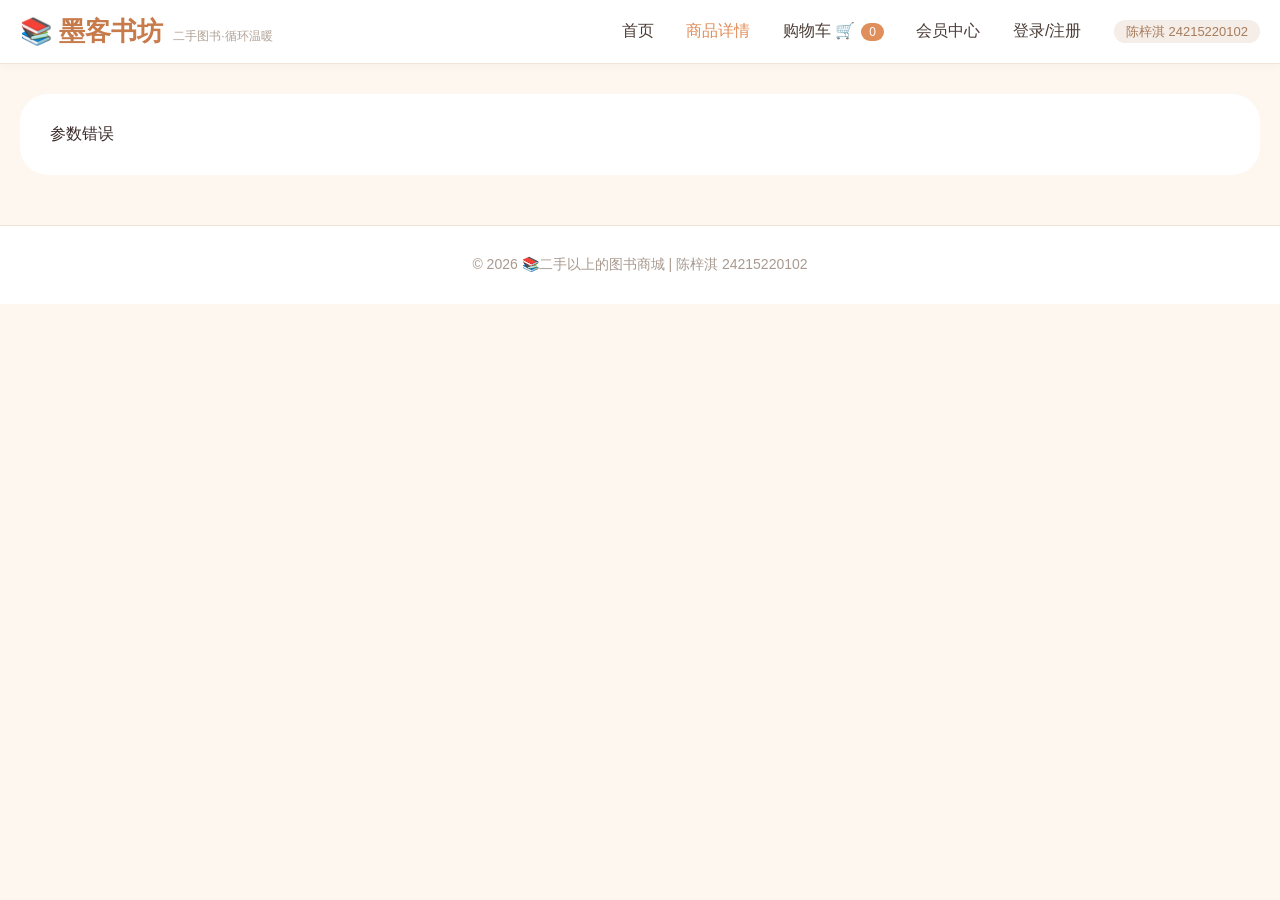
==== product-detail.html @ 7b205d93 "Add files via upload" ====
<!DOCTYPE html>
<html lang="zh-CN">
<head>
    <meta charset="UTF-8">
    <title>商品详情 - 墨客书坊</title>
    <link rel="stylesheet" href="css/style.css">
</head>
<body>
    <div class="top-bar">
        <div class="container">
            <div class="logo"><a href="index.html">📚 墨客书坊</a><span class="slogan">二手图书·循环温暖</span></div>
            <div class="nav-links">
                <a href="index.html">首页</a>
                <a href="product-detail.html?id=1" class="active">商品详情</a>
                <a href="cart.html">购物车 🛒<span id="cartCount" class="cart-badge">0</span></a>
                <a href="profile.html">会员中心</a>
                <a href="login.html">登录/注册</a>
                <span class="user-info">陈梓淇 24215220102</span>
            </div>
        </div>
    </div>
    <div class="container" style="margin: 30px auto;">
        <div id="detailContainer" style="background:white; border-radius:28px; padding:30px;"></div>
    </div>
    <div class="footer">
        <p>© 2026 📚二手以上的图书商城 | 陈梓淇 24215220102</p>
    </div>
    <script src="js/common.js"></script>
    <script>
        const urlParams = new URLSearchParams(window.location.search);
        const bookId = urlParams.get('id');
        if (!bookId) {
            document.getElementById('detailContainer').innerHTML = '<p>参数错误</p>';
        } else {
            fetch('js/books.json')
                .then(res => res.json())
                .then(books => {
                    const book = books.find(b => b.id == bookId);
                    if (book) {
                        document.getElementById('detailContainer').innerHTML = `
                            <div style="display:flex; gap:30px; flex-wrap:wrap;">
                                <img src="${book.image}" style="width:300px; border-radius:20px;" onerror="this.src='images/placeholder.jpg'">
                                <div style="flex:1;">
                                    <h2>${book.name}</h2>
                                    <p style="color:#b0a094;">作者：${book.author}</p>
                                    <p>分类：${book.category}</p>
                                    <p>库存：${book.stock} 本</p>
                                    <p style="font-size:28px; color:#c77a4a;">¥${book.price}</p>
                                    <p>${book.desc}</p>
                                    <button class="btn-primary" onclick="addToCart(${book.id})">加入购物车</button>
                                    <a href="cart.html" style="margin-left:15px;">去购物车结算</a>
                                </div>
                            </div>
                        `;
                    } else {
                        document.getElementById('detailContainer').innerHTML = '<p>图书不存在</p>';
                    }
                });
        }
    </script>
</body>
</html>
---- css/style.css ----
* {
    margin: 0;
    padding: 0;
    box-sizing: border-box;
}
body {
    font-family: 'Segoe UI', 'Nunito', 'Roboto', sans-serif;
    background-color: #fef7f0;
    color: #3a2c29;
}
.container {
    max-width: 1280px;
    margin: 0 auto;
    padding: 0 20px;
}
.top-bar {
    background: #ffffff;
    box-shadow: 0 2px 12px rgba(0,0,0,0.03);
    position: sticky;
    top: 0;
    z-index: 100;
    border-bottom: 1px solid #f0e3d8;
}
.top-bar .container {
    display: flex;
    justify-content: space-between;
    align-items: center;
    padding: 14px 20px;
}
.logo a {
    font-size: 26px;
    font-weight: 600;
    color: #c77a4a;
    text-decoration: none;
}
.slogan {
    font-size: 12px;
    color: #b0a094;
    margin-left: 10px;
}
.nav-links a {
    margin-left: 28px;
    text-decoration: none;
    color: #4a3b35;
    font-weight: 500;
    transition: color 0.2s;
}
.nav-links a:hover, .nav-links a.active {
    color: #e08e5a;
}
.cart-badge {
    background: #e08e5a;
    color: white;
    border-radius: 30px;
    padding: 2px 8px;
    font-size: 12px;
    margin-left: 6px;
    display: inline-block;
    transition: transform 0.2s;
}
.cart-badge.animate {
    animation: badgePop 0.3s cubic-bezier(0.68, -0.55, 0.265, 1.55);
}
@keyframes badgePop {
    0% { transform: scale(1); }
    50% { transform: scale(1.3); background-color: #c77a4a; }
    100% { transform: scale(1); }
}
.user-info {
    margin-left: 28px;
    font-size: 13px;
    background: #f5ede7;
    padding: 4px 12px;
    border-radius: 30px;
    color: #a67c5c;
}
.carousel-container {
    position: relative;
    overflow: hidden;
    border-radius: 28px;
    margin: 20px 0 30px;
}
.carousel-wrapper {
    display: flex;
    transition: transform 0.5s ease;
}
.carousel-slide {
    flex: 0 0 100%;
}
.carousel-slide img {
    width: 100%;
    height: 360px;
    object-fit: cover;
    border-radius: 28px;
}
.carousel-btn {
    position: absolute;
    top: 50%;
    transform: translateY(-50%);
    background: rgba(255,255,255,0.8);
    color: #c77a4a;
    border: none;
    font-size: 28px;
    padding: 6px 14px;
    cursor: pointer;
    border-radius: 40px;
    box-shadow: 0 2px 6px rgba(0,0,0,0.1);
}
.prev { left: 20px; }
.next { right: 20px; }
.carousel-dots {
    position: absolute;
    bottom: 16px;
    left: 50%;
    transform: translateX(-50%);
    display: flex;
    gap: 12px;
}
.dot {
    width: 10px;
    height: 10px;
    background: rgba(255,255,255,0.6);
    border-radius: 50%;
    cursor: pointer;
}
.dot.active { background: #e08e5a; transform: scale(1.2); }
.search-category {
    background: white;
    border-radius: 60px;
    padding: 10px 20px;
    margin: 20px 0;
    display: flex;
    flex-wrap: wrap;
    justify-content: space-between;
    align-items: center;
    box-shadow: 0 4px 12px rgba(0,0,0,0.02);
    border: 1px solid #f0e3d8;
}
.search-box {
    display: flex;
    gap: 10px;
}
.search-box input {
    padding: 12px 18px;
    border: 1px solid #f0e3d8;
    border-radius: 40px;
    width: 260px;
    font-size: 14px;
    background: #fefaf7;
}
.search-box button {
    background: #e08e5a;
    border: none;
    padding: 0 28px;
    border-radius: 40px;
    color: white;
    font-weight: 500;
    cursor: pointer;
}
.search-box button:hover { background: #c77a4a; }
.category-tabs button {
    background: none;
    border: none;
    padding: 8px 18px;
    margin-left: 6px;
    font-size: 14px;
    cursor: pointer;
    border-radius: 40px;
}
.category-tabs button.cat-active {
    background: #e08e5a;
    color: white;
}
.flash-sale {
    background: linear-gradient(135deg, #ffe0cc, #ffd3b5);
    border-radius: 32px;
    padding: 20px 30px;
    margin: 30px 0;
    display: flex;
    justify-content: space-between;
    align-items: center;
    flex-wrap: wrap;
    color: #5a3e2e;
}
.flash-info h3 { font-size: 28px; margin-bottom: 4px; color: #c77a4a; }
.countdown {
    font-size: 32px;
    font-weight: bold;
    background: rgba(255,255,255,0.5);
    padding: 6px 20px;
    border-radius: 60px;
    margin-top: 8px;
    font-family: monospace;
}
.flash-goods .flash-card {
    background: white;
    border-radius: 28px;
    display: flex;
    align-items: center;
    gap: 16px;
    padding: 10px 24px;
    box-shadow: 0 4px 10px rgba(0,0,0,0.05);
}
.flash-card img {
    width: 70px;
    height: 70px;
    object-fit: contain;
    border-radius: 20px;
}
.flash-price { color: #e08e5a; font-size: 24px; font-weight: bold; }
.flash-card button { background: #e08e5a; border: none; padding: 8px 20px; border-radius: 40px; color: white; cursor: pointer; }
.section-header {
    display: flex;
    justify-content: space-between;
    align-items: baseline;
    margin: 48px 0 20px;
}
.section-header h2 { font-size: 26px; color: #4a3b35; border-left: 5px solid #e08e5a; padding-left: 16px; }
.more { color: #e08e5a; text-decoration: none; font-weight: 500; }
.product-grid {
    display: grid;
    grid-template-columns: repeat(auto-fill, minmax(260px, 1fr));
    gap: 30px;
    margin-bottom: 50px;
}
.product-card {
    background: white;
    border-radius: 28px;
    overflow: hidden;
    transition: transform 0.25s, box-shadow 0.25s;
    box-shadow: 0 8px 20px rgba(0,0,0,0.04);
    border: 1px solid #f5e6dc;
}
.product-card:hover {
    transform: translateY(-6px);
    box-shadow: 0 18px 30px rgba(0,0,0,0.08);
}
.product-img {
    position: relative;
    background-color: #faf0e6;
    border-radius: 28px 28px 0 0;
}
.product-img img {
    width: 100%;
    height: auto;
    aspect-ratio: 1 / 1;
    object-fit: contain;
    display: block;
    padding: 16px;
    transition: transform 0.3s;
}
.product-card:hover .product-img img {
    transform: scale(1.02);
}
.badge {
    position: absolute;
    top: 14px;
    left: 14px;
    background: #e08e5a;
    color: white;
    padding: 4px 14px;
    border-radius: 40px;
    font-size: 12px;
    z-index: 2;
}
.product-info {
    padding: 18px;
}
.product-info h3 {
    font-size: 18px;
    margin-bottom: 6px;
}
.author {
    color: #b0a094;
    font-size: 13px;
    margin-bottom: 8px;
}
.price {
    font-size: 22px;
    color: #c77a4a;
    font-weight: bold;
    margin: 12px 0;
}
/* 按钮修复：等宽，flex布局 */
.actions {
    display: flex;
    gap: 8px;
    margin-top: 12px;
}
.actions button, .actions a {
    flex: 1;
    background: #e08e5a;
    border: none;
    padding: 8px 0;
    border-radius: 40px;
    color: white;
    cursor: pointer;
    font-size: 13px;
    text-decoration: none;
    text-align: center;
    transition: background 0.2s, transform 0.1s;
}
.actions a {
    background: #b0a094;
}
.actions button:hover, .actions a:hover {
    background: #c77a4a;
}
.actions button:active, .actions a:active {
    transform: scale(0.97);
}
/* 滚动卡片按钮适配 */
.scroll-wrapper {
    overflow-x: auto;
    overflow-y: hidden;
    margin: 20px 0 40px;
    padding-bottom: 10px;
    scrollbar-width: thin;
}
.scroll-grid {
    display: flex;
    gap: 24px;
    width: max-content;
}
.scroll-card {
    width: 220px;
    background: white;
    border-radius: 28px;
    overflow: hidden;
    transition: transform 0.25s, box-shadow 0.25s;
    box-shadow: 0 8px 20px rgba(0,0,0,0.04);
    border: 1px solid #f5e6dc;
    flex-shrink: 0;
}
.scroll-card:hover {
    transform: translateY(-5px);
    box-shadow: 0 15px 30px rgba(0,0,0,0.1);
}
.scroll-card .product-img {
    background-color: #faf0e6;
}
.scroll-card .product-img img {
    width: 100%;
    height: auto;
    aspect-ratio: 1 / 1;
    object-fit: contain;
    padding: 12px;
}
.scroll-card .product-info {
    padding: 14px;
}
.scroll-card .price {
    font-size: 18px;
}
.scroll-card .actions {
    display: flex;
    gap: 6px;
    margin-top: 10px;
}
.scroll-card .actions button,
.scroll-card .actions a {
    flex: 1;
    padding: 6px 0;
    font-size: 12px;
}
.features {
    display: flex;
    justify-content: center;
    gap: 40px;
    background: white;
    padding: 30px 20px;
    border-radius: 48px;
    margin: 40px 0;
    box-shadow: 0 4px 12px rgba(0,0,0,0.02);
    border: 1px solid #f0e3d8;
}
.feature {
    text-align: center;
    font-weight: 500;
    color: #4a3b35;
    font-size: 15px;
}
.footer {
    text-align: center;
    padding: 30px;
    background: #ffffff;
    color: #a89a90;
    border-top: 1px solid #f0e3d8;
    margin-top: 50px;
    font-size: 14px;
}
.cart-table {
    width: 100%;
    background: white;
    border-radius: 28px;
    overflow: hidden;
    border-collapse: collapse;
    margin: 20px 0;
}
.cart-table th, .cart-table td {
    padding: 14px;
    border-bottom: 1px solid #f0e3d8;
    text-align: center;
}
.cart-table img {
    width: 60px;
    height: 60px;
    object-fit: contain;
    border-radius: 12px;
}
.quantity-input {
    width: 70px;
    padding: 6px;
    border-radius: 30px;
    border: 1px solid #f0e3d8;
    text-align: center;
}
.btn-primary {
    background: #e08e5a;
    color: white;
    border: none;
    padding: 10px 28px;
    border-radius: 40px;
    cursor: pointer;
    font-weight: 600;
}
.btn-danger {
    background: #e4b89c;
    color: #4a3b35;
    border: none;
    padding: 6px 16px;
    border-radius: 30px;
    cursor: pointer;
}
.form-container {
    max-width: 520px;
    margin: 50px auto;
    background: white;
    padding: 36px;
    border-radius: 36px;
    box-shadow: 0 8px 24px rgba(0,0,0,0.04);
    border: 1px solid #f0e3d8;
}
.form-group {
    margin-bottom: 24px;
}
.form-group label {
    display: block;
    margin-bottom: 8px;
    font-weight: 500;
}
.form-group input {
    width: 100%;
    padding: 12px;
    border: 1px solid #f0e3d8;
    border-radius: 28px;
    background: #fefaf7;
}
.profile-container {
    display: flex;
    gap: 30px;
    margin: 30px 0;
    flex-wrap: wrap;
}
.profile-card {
    flex: 1;
    background: white;
    padding: 24px;
    border-radius: 28px;
    box-shadow: 0 4px 12px rgba(0,0,0,0.04);
    border: 1px solid #f0e3d8;
}
.order-item {
    border-bottom: 1px solid #f0e3d8;
    margin-bottom: 16px;
    padding-bottom: 16px;
}
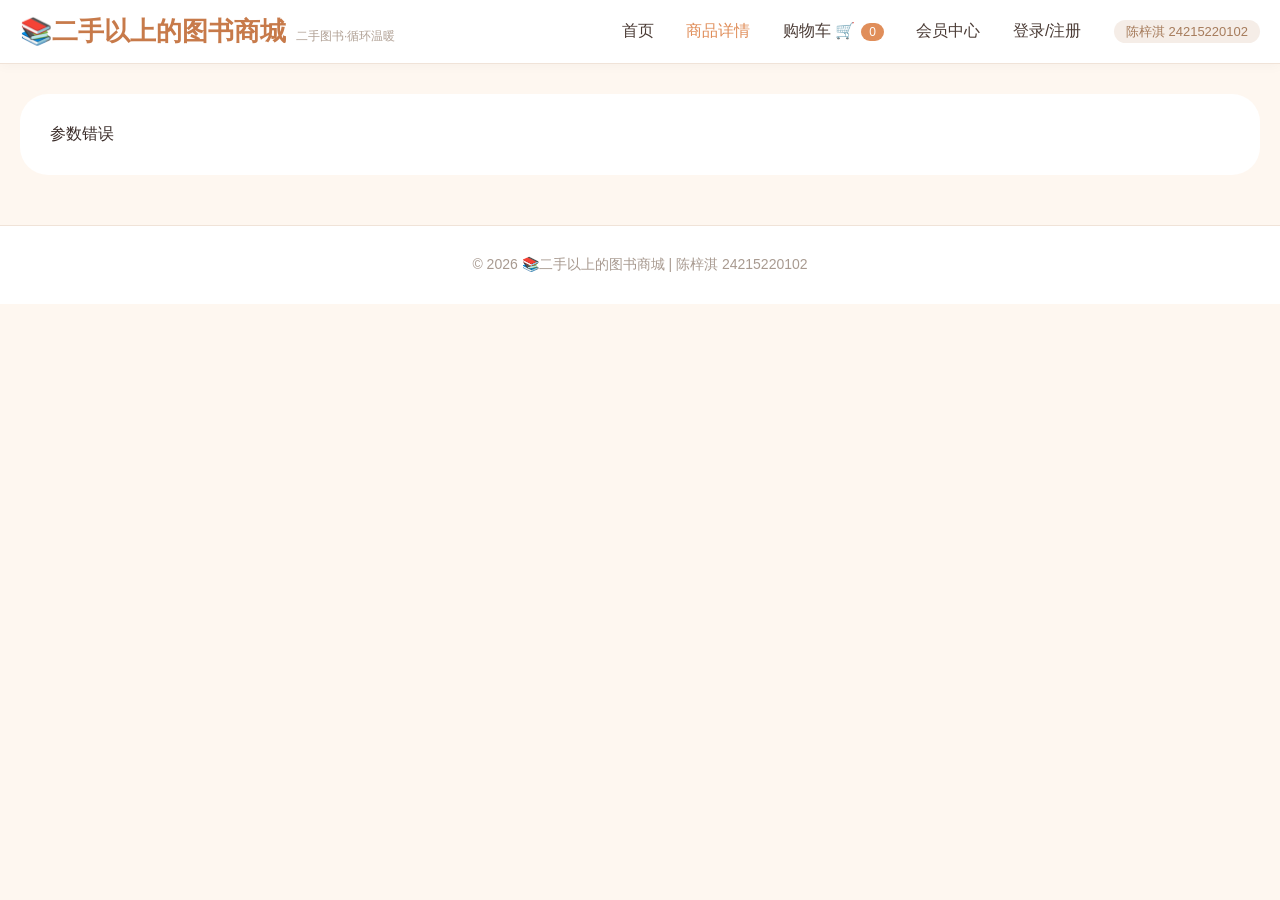
==== commit 68f29ee8: "Update product-detail.html" ====
--- a/product-detail.html
+++ b/product-detail.html
@@ -2,13 +2,13 @@
 <html lang="zh-CN">
 <head>
     <meta charset="UTF-8">
-    <title>商品详情 - 墨客书坊</title>
+    <title>商品详情 - 📚二手以上的图书商城</title>
     <link rel="stylesheet" href="css/style.css">
 </head>
 <body>
     <div class="top-bar">
         <div class="container">
-            <div class="logo"><a href="index.html">📚 墨客书坊</a><span class="slogan">二手图书·循环温暖</span></div>
+            <div class="logo"><a href="index.html">📚二手以上的图书商城</a><span class="slogan">二手图书·循环温暖</span></div>
             <div class="nav-links">
                 <a href="index.html">首页</a>
                 <a href="product-detail.html?id=1" class="active">商品详情</a>
@@ -59,4 +59,4 @@
         }
     </script>
 </body>
-</html>+</html>
